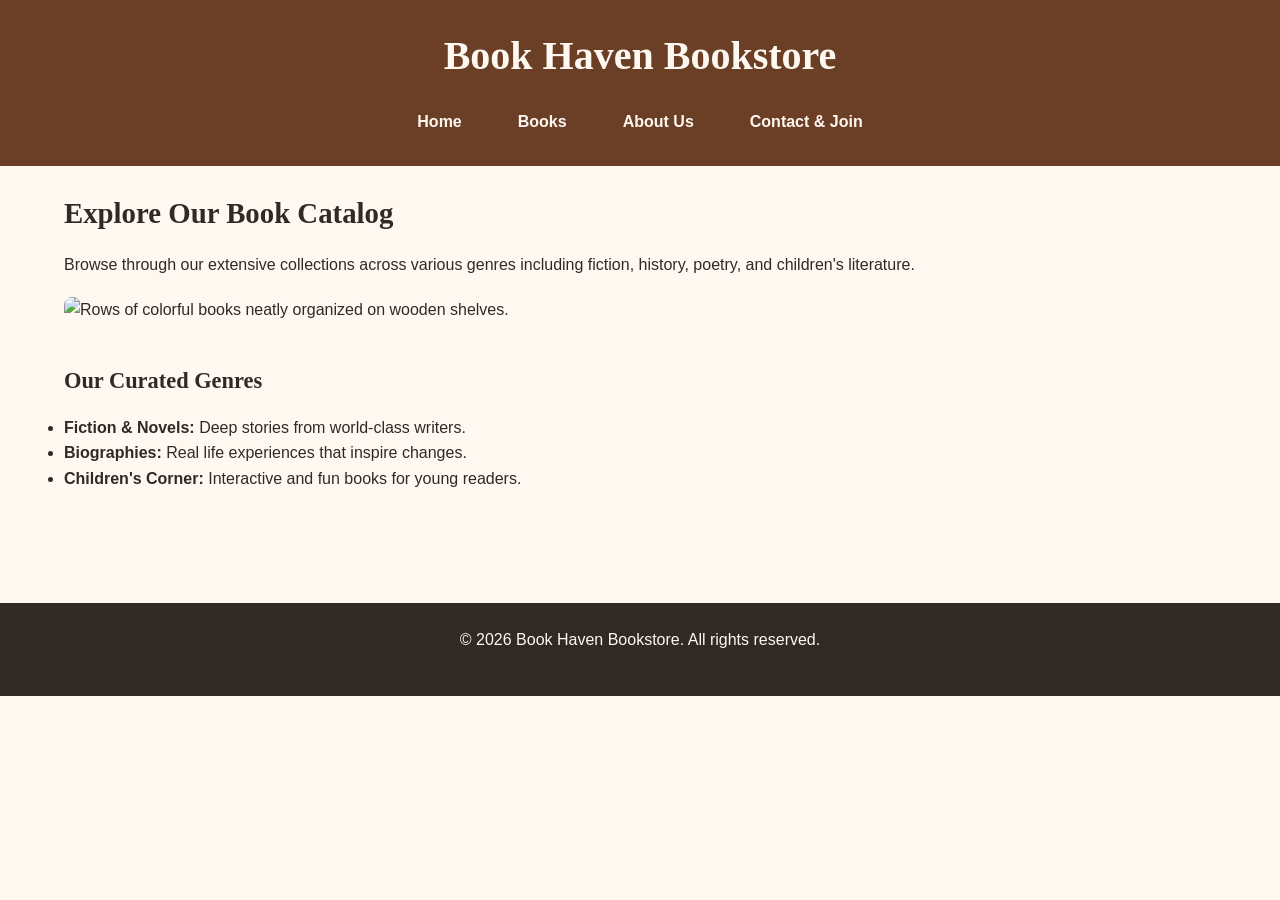
==== product.html @ 521835f0 "Add responsive visual design CSS" ====
<!DOCTYPE html>
<html lang="en">
<head>
    <meta charset="UTF-8">
    <meta name="viewport" content="width=device-width, initial-scale=1.0">
    <title>Book Haven Bookstore - Our Books</title>
    <link rel="stylesheet" href="style.css">
</head>
<body>
    <header>
        <h1>Book Haven Bookstore</h1>
        <nav>
            <ul>
                <li><a href="index.html">Home</a></li>
                <li><a href="products.html">Books</a></li>
                <li><a href="about.html">About Us</a></li>
                <li><a href="contact.html">Contact & Join</a></li>
            </ul>
        </nav>
    </header>

    <main>
        <section>
            <h2>Explore Our Book Catalog</h2>
            <p>Browse through our extensive collections across various genres including fiction, history, poetry, and children's literature.</p>
            
            <!-- Requirement: Responsive image using picture and source -->
            <picture>
                <source media="(min-width: 768px)" srcset="images/bookshelf-large.jpg">
                <img src="images/bookshelf-small.jpg" alt="Rows of colorful books neatly organized on wooden shelves.">
            </picture>
        </section>

        <section>
            <h3>Our Curated Genres</h3>
            <ul>
                <li><strong>Fiction & Novels:</strong> Deep stories from world-class writers.</li>
                <li><strong>Biographies:</strong> Real life experiences that inspire changes.</li>
                <li><strong>Children's Corner:</strong> Interactive and fun books for young readers.</li>
            </ul>
        </section>
    </main>

    <footer>
        <p>&copy; 2026 Book Haven Bookstore. All rights reserved.</p>
    </footer>
</body>
</html>
---- style.css ----
/* ==========================================
   1. RESET & BASE STYLES (Font & Color Palette)
   ========================================== */
* {
    margin: 0;
    padding: 0;
    box-sizing: border-box;
}

body {
    /* Menggunakan rumpun font Sans-Serif untuk keterbacaan teks utama */
    font-family: 'Open Sans', Arial, sans-serif;
    font-size: 1rem;
    line-height: 1.6;
    /* Latar belakang Krem (#FFF8F0) & Teks utama Arang (#2F2A26) */
    background-color: #FFF8F0;
    color: #2F2A26;
}

/* Menggunakan rumpun font Serif untuk judul agar berkesan sastra klasik */
h1, h2, h3 {
    font-family: 'Playfair Display', Georgia, serif;
    font-weight: 700;
    margin-bottom: 1rem;
}

h1 { font-size: 2.5rem; }
h2 { font-size: 1.8rem; }
h3 { font-size: 1.4rem; }

p {
    margin-bottom: 1.2rem;
}

/* ==========================================
   2. LAYOUT UTAMA & NAVIGATION (Mobile-First)
   ========================================== */
header {
    /* Latar belakang Cokelat (#6B3E26) dengan teks navigasi Krem */
    background-color: #6B3E26;
    color: #FFF8F0;
    padding: 1.5rem;
    text-align: center;
}

header h1 {
    margin-bottom: 0.8rem;
}

nav ul {
    list-style: none;
    /* Flexbox untuk navigasi di mobile (ditumpuk vertikal) */
    display: flex;
    flex-direction: column;
    gap: 0.5rem;
}

nav ul li a {
    color: #FFF8F0;
    text-decoration: none;
    font-weight: bold;
    padding: 0.5rem 1rem;
    display: block;
    transition: background-color 0.3s ease;
}

nav ul li a:hover {
    /* Efek hover menggunakan warna Persik (#D88C5A) */
    background-color: #D88C5A;
    border-radius: 4px;
}

main {
    padding: 1.5rem;
    max-width: 1200px;
    margin: 0 auto;
}

section {
    margin-bottom: 2.5rem;
}

/* ==========================================
   3. MEDIA ELEMENTS (Images & Audio)
   ========================================== */
img, picture img {
    max-width: 100%;
    height: auto;
    display: block;
    border-radius: 8px;
    margin: 1rem 0;
}

figure {
    background-color: #f0e6dc; /* Variasi krem yang lebih gelap untuk kontras */
    padding: 1rem;
    border-radius: 8px;
    margin: 1rem 0;
}

figcaption {
    font-size: 0.9rem;
    font-style: italic;
    margin-top: 0.5rem;
    color: #6B3E26;
}

audio {
    width: 100%;
    margin-top: 1rem;
}

/* ==========================================
   4. FORM ELEMENTS (Membership Form)
   ========================================== */
form {
    margin-top: 1.5rem;
}

fieldset {
    border: 2px solid #6B3E26;
    padding: 1.5rem;
    border-radius: 8px;
    /* Flexbox vertikal untuk form di mobile agar tidak sempit */
    display: flex;
    flex-direction: column;
    gap: 1.2rem;
}

legend {
    font-family: 'Playfair Display', Georgia, serif;
    font-weight: bold;
    color: #6B3E26;
    padding: 0 0.5rem;
}

label {
    font-weight: bold;
    margin-bottom: 0.3rem;
}

input[type="text"],
input[type="email"],
input[type="tel"] {
    width: 100%;
    padding: 0.75rem;
    border: 1px solid #6B3E26;
    border-radius: 4px;
    font-size: 1rem;
    background-color: #ffffff;
}

button[type="submit"] {
    background-color: #D88C5A; /* Tombol warna Persik */
    color: #ffffff;
    border: none;
    padding: 0.75rem 1.5rem;
    font-size: 1rem;
    font-weight: bold;
    border-radius: 4px;
    cursor: pointer;
    transition: background-color 0.3s ease;
    margin-top: 0.5rem;
}

button[type="submit"]:hover {
    background-color: #6B3E26; /* Hover ganti ke warna Cokelat */
}

footer {
    background-color: #2F2A26; /* Warna Arang */
    color: #FFF8F0;
    text-align: center;
    padding: 1.5rem;
    margin-top: 3rem;
}

/* ==========================================
   5. RESPONSIVE DESIGN (Media Query for Desktop)
   ========================================== */
@media (min-width: 768px) {
    /* Mengubah arah menu navigasi menjadi horizontal di layar besar */
    nav ul {
        flex-direction: row;
        justify-content: center;
        gap: 1.5rem;
    }

    /* Mengubah susunan form agar label dan input bersisian dengan rapi */
    fieldset {
        padding: 2rem;
    }
}
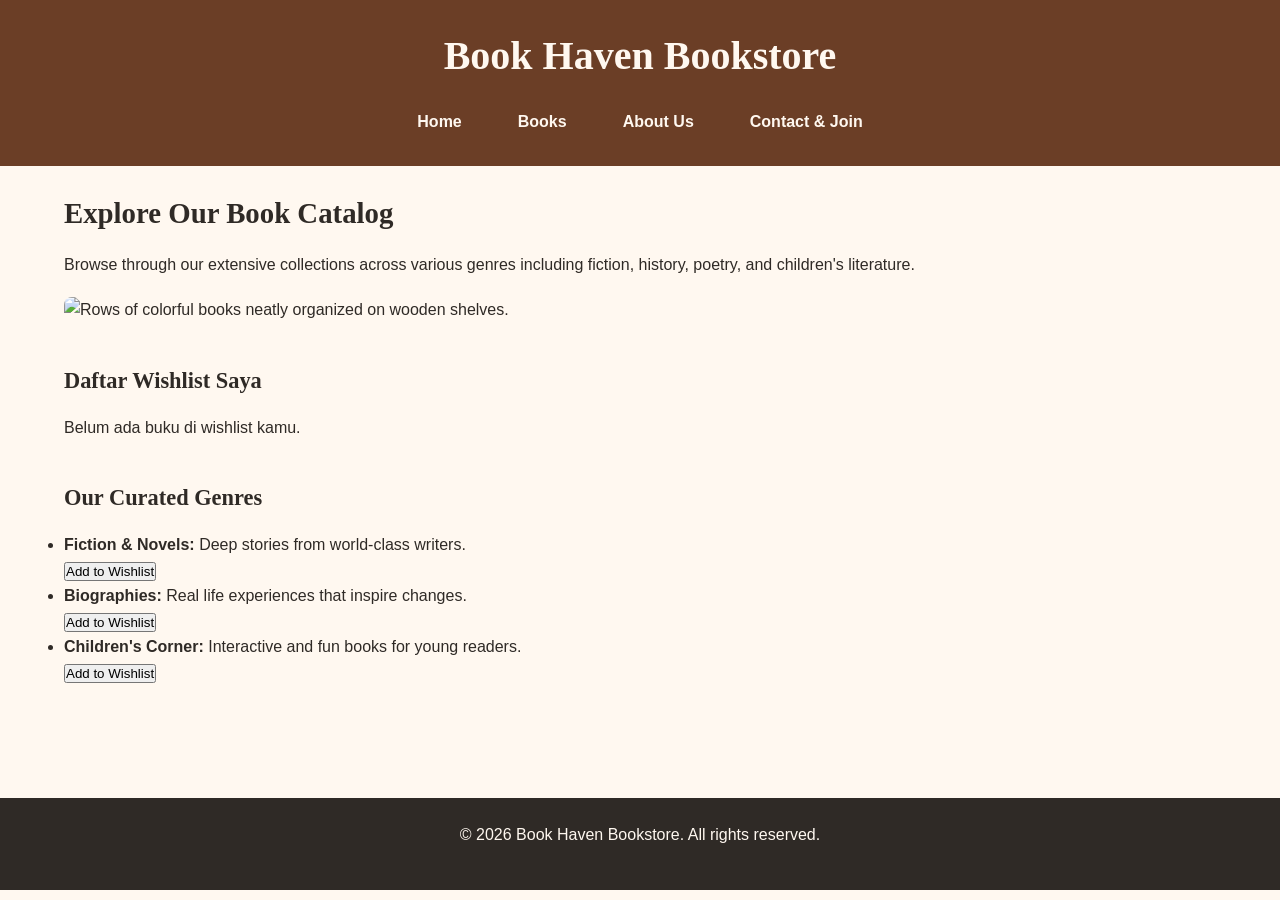
==== commit 3a47bcb1: "Update product.html" ====
--- a/product.html
+++ b/product.html
@@ -12,13 +12,12 @@
         <nav>
             <ul>
                 <li><a href="index.html">Home</a></li>
-                <li><a href="products.html">Books</a></li>
+                <li><a href="product.html">Books</a></li>
                 <li><a href="about.html">About Us</a></li>
                 <li><a href="contact.html">Contact & Join</a></li>
             </ul>
         </nav>
     </header>
-
     <main>
         <section>
             <h2>Explore Our Book Catalog</h2>
@@ -31,18 +30,41 @@
             </picture>
         </section>
 
+        <!-- Tambahan Komponen Fitur Interaktif Wishlist Tracker -->
+        <section class="wishlist-sidebar">
+            <h3>Daftar Wishlist Saya</h3>
+            <div id="wishlist-items">
+                <!-- Konten dinamis akan disuntikkan oleh script.js -->
+            </div>
+        </section>
+
         <section>
             <h3>Our Curated Genres</h3>
-            <ul>
-                <li><strong>Fiction & Novels:</strong> Deep stories from world-class writers.</li>
-                <li><strong>Biographies:</strong> Real life experiences that inspire changes.</li>
-                <li><strong>Children's Corner:</strong> Interactive and fun books for young readers.</li>
+            <!-- Katalog Buku dengan Tombol Interaktif Terkoneksi JavaScript -->
+            <ul class="book-catalog-list">
+                <li class="book-card">
+                    <strong>Fiction & Novels:</strong> Deep stories from world-class writers.
+                    <br>
+                    <button type="button" class="btn-add-wishlist" data-title="Fiction & Novels Collection" data-price="Premium Edition">Add to Wishlist</button>
+                </li>
+                <li class="book-card">
+                    <strong>Biographies:</strong> Real life experiences that inspire changes.
+                    <br>
+                    <button type="button" class="btn-add-wishlist" data-title="Biographies Collection" data-price="Standard Edition">Add to Wishlist</button>
+                </li>
+                <li class="book-card">
+                    <strong>Children's Corner:</strong> Interactive and fun books for young readers.
+                    <br>
+                    <button type="button" class="btn-add-wishlist" data-title="Children's Corner Books" data-price="Illustrated Edition">Add to Wishlist</button>
+                </li>
             </ul>
         </section>
     </main>
-
     <footer>
         <p>&copy; 2026 Book Haven Bookstore. All rights reserved.</p>
     </footer>
+
+    <!-- Penghubung Script Interaktivitas JavaScript -->
+    <script src="script.js"></script>
 </body>
 </html>
